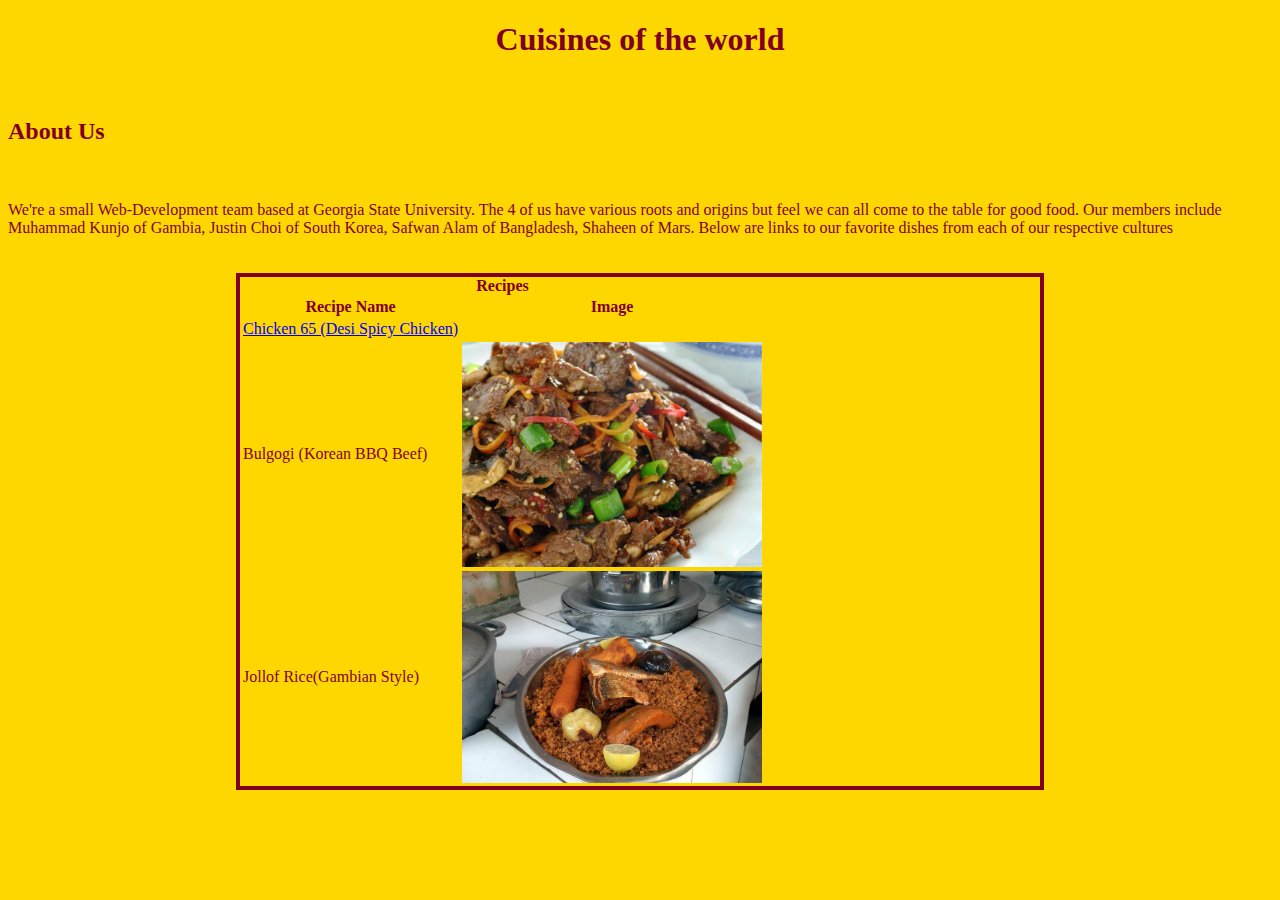
==== index.html @ 40b1176d "Update index.html" ====
<!DOCTYPE html>
<html lang="en">
<head>
    <meta charset="UTF-8">
    <title>Recipes Galore</title>
	<link rel="stylesheet" type="text/css" href="style.css">
	<link rel="stylesheet" type="text/css" href="style2.css">
    <link rel="icon" href="worldwide.jpg" type="image/gif" sizes="16x16">
</head>

<body>

<h1>Cuisines of the world</h1>
  <br>
  <h2>About Us</h2>

<br><br>
    <span>We're a small Web-Development team based at Georgia State University.
  The 4 of us have various roots and origins but feel we can all come to the table for good food.
  Our members include Muhammad Kunjo of Gambia, Justin Choi of South Korea, Safwan Alam of Bangladesh, Shaheen of Mars.
  Below are links to our favorite dishes from each of our respective cultures</span>
  <br>
  <br>
  <br>

<div class="container">
<table>
  <caption><b>Recipes</b></caption>
  <tr>
    <th>Recipe Name</th>
    <th>Image</th>
  </tr>
  <tr>
    <td><a href="https://codd.cs.gsu.edu/~salam9/Project1/SafRecipe.html">Chicken 65 (Desi Spicy Chicken)</a>
      </td>
  </tr>
  <tr>
    <td>Bulgogi (Korean BBQ Beef)</td>
    <td><a href="https://codd.cs.gsu.edu/~jchoi34/WP/PW/1/intrecipe.html"><img src="mainbulgogi.jpg" alt="bulgogi"></a></td>
  </tr>
  <tr>
    <td>Jollof Rice(Gambian Style)</td>
    <td><a href="https://codd.cs.gsu.edu/~mkunjo1/WP/PW/1/jollof.html"><img src="jollof.jpg" alt="jollof"></a></td>
  </tr>
</table>
  </div>

</body>
</html>
---- style.css ----
h1{
    text-align: center;
}

img{
    display: block;
    margin-left: auto;
    margin-right: auto;
    width: 300px;
    transition: width 2s;
}

img:hover{
    width: 600px;
}

@keyframes moveLeft{
    0%{
        transform: translate(-500px);
    }

    80%{
        transform: translate(5px);
    }

    100%{
        transform: translate(0);
    }
}

h1, h2, ul, ol, img{
    animation: moveLeft 2s;
}
---- style2.css ----
body {
	background-color: gold;
	font-family: Verdana;
	color: #800020;
	font-size: 12pt;
}

/* Body of site */
.container{
	margin: auto;
	width: 800px;
	height: auto;
	border-width: 4px;
	border-color: #800020;
	border-style: solid;	
}
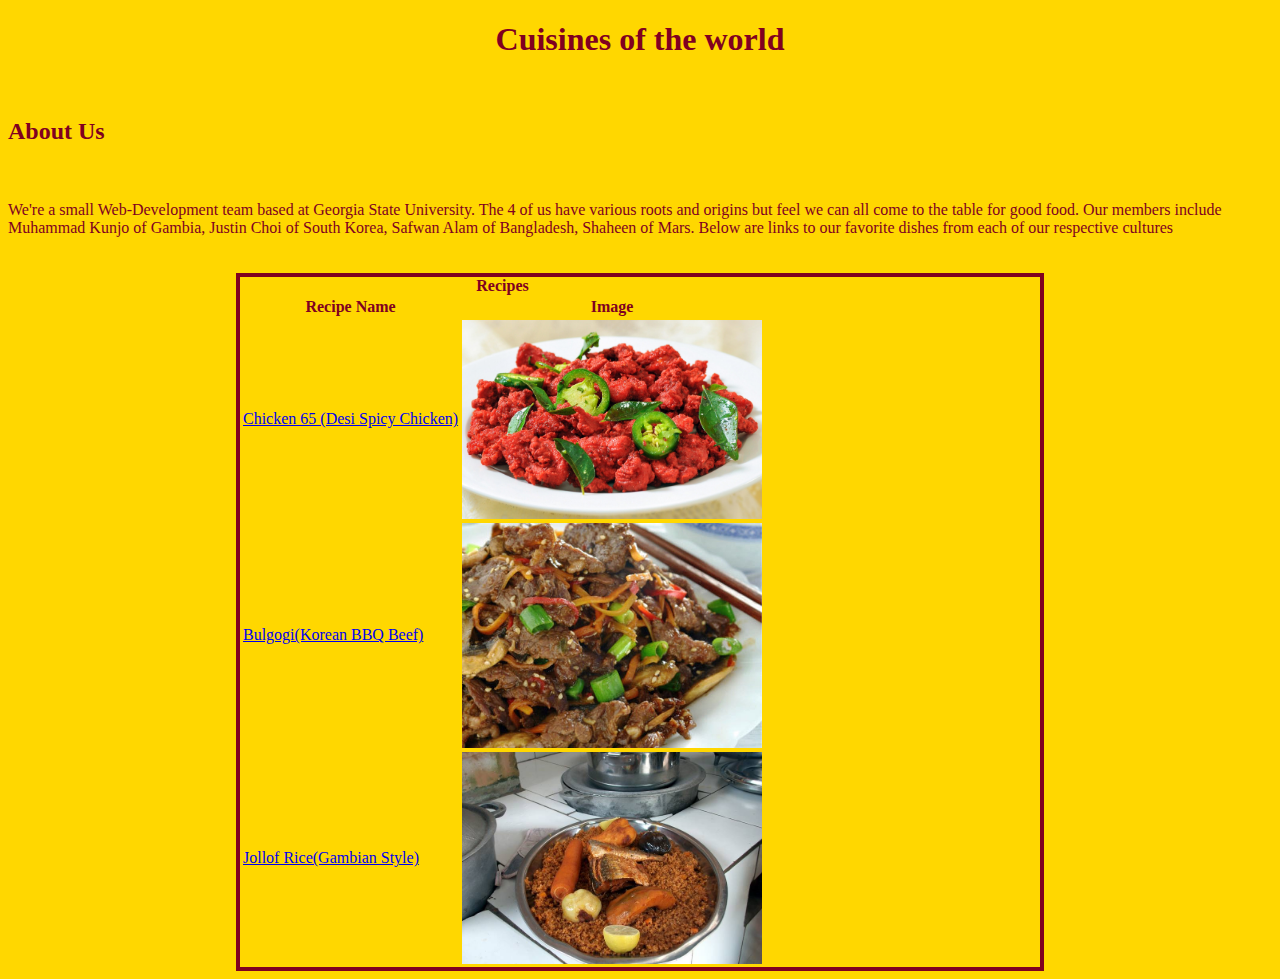
==== commit 5087d494: "Merge branch 'main' of https://github.com/jychoi910/Web-Programming-Project1 into main" ====
--- a/index.html
+++ b/index.html
@@ -33,17 +33,18 @@
   <tr>
     <td><a href="https://codd.cs.gsu.edu/~salam9/Project1/SafRecipe.html">Chicken 65 (Desi Spicy Chicken)</a>
       </td>
+	 <td><img src="chicken65.jpg" alt=""></td>
   </tr>
   <tr>
-    <td>Bulgogi (Korean BBQ Beef)</td>
-    <td><a href="https://codd.cs.gsu.edu/~jchoi34/WP/PW/1/intrecipe.html"><img src="mainbulgogi.jpg" alt="bulgogi"></a></td>
+    <td><a href="https://codd.cs.gsu.edu/~jchoi34/WP/PW/1/intrecipe.html">Bulgogi(Korean BBQ Beef)</a></td>
+    <td><img src="mainbulgogi.jpg" alt="bulgogi"></td>
   </tr>
   <tr>
-    <td>Jollof Rice(Gambian Style)</td>
-    <td><a href="https://codd.cs.gsu.edu/~mkunjo1/WP/PW/1/jollof.html"><img src="jollof.jpg" alt="jollof"></a></td>
+    <td><a href="https://codd.cs.gsu.edu/~mkunjo1/WP/PW/1/jollof.html">Jollof Rice(Gambian Style)</a></td>
+    <td><img src="jollof.jpg" alt="jollof"></td>
   </tr>
 </table>
-  </div>
+ </div>
 
 </body>
 </html>
--- a/style.css
+++ b/style.css
@@ -30,4 +30,13 @@
 
 h1, h2, ul, ol, img{
     animation: moveLeft 2s;
-}+}
+
+.homeButton {
+    width: 3rem;
+   text-decoration: none;
+   float: left;
+   display: block;
+  font-size: 20px;
+ }`
+}
--- a/style2.css
+++ b/style2.css
@@ -12,7 +12,5 @@
 	height: auto;
 	border-width: 4px;
 	border-color: #800020;
-	border-style: solid;	
+	border-style: solid;
 }
-
-
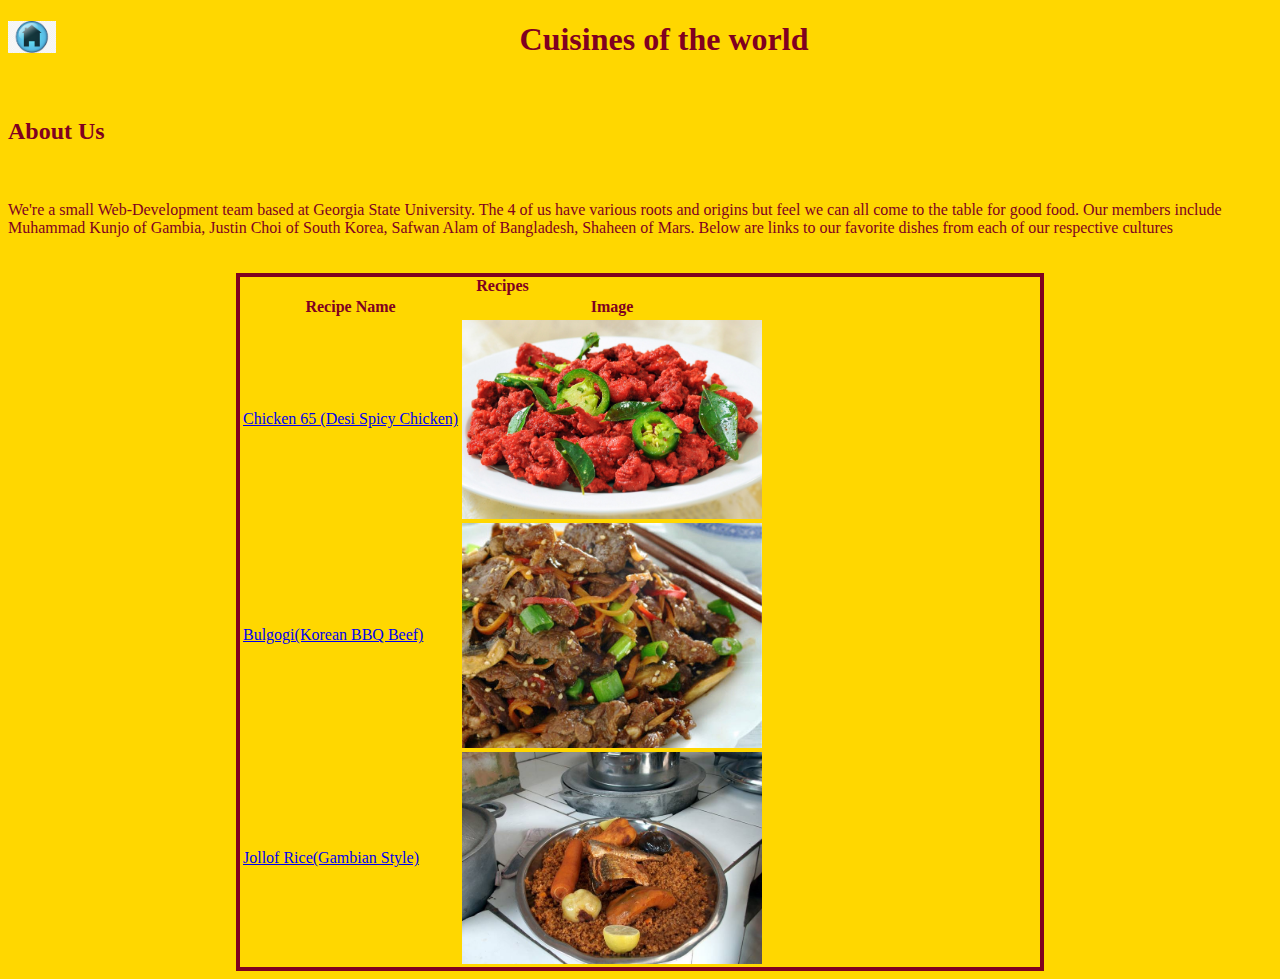
==== commit 4fe632f5: "HomeButton" ====
--- a/index.html
+++ b/index.html
@@ -9,6 +9,7 @@
 </head>
 
 <body>
+<a href="https://codd.cs.gsu.edu/~jchoi34/WP/PW/1/index.html"><img src="home.png" alt="home" class="homeButton"></a>
 
 <h1>Cuisines of the world</h1>
   <br>
--- a/style.css
+++ b/style.css
@@ -13,6 +13,7 @@
 img:hover{
     width: 600px;
 }
+
 
 @keyframes moveLeft{
     0%{
@@ -38,5 +39,9 @@
    float: left;
    display: block;
   font-size: 20px;
- }`
+ }
 }
+
+.homeButton:hover{
+    width: 5rem;
+  }
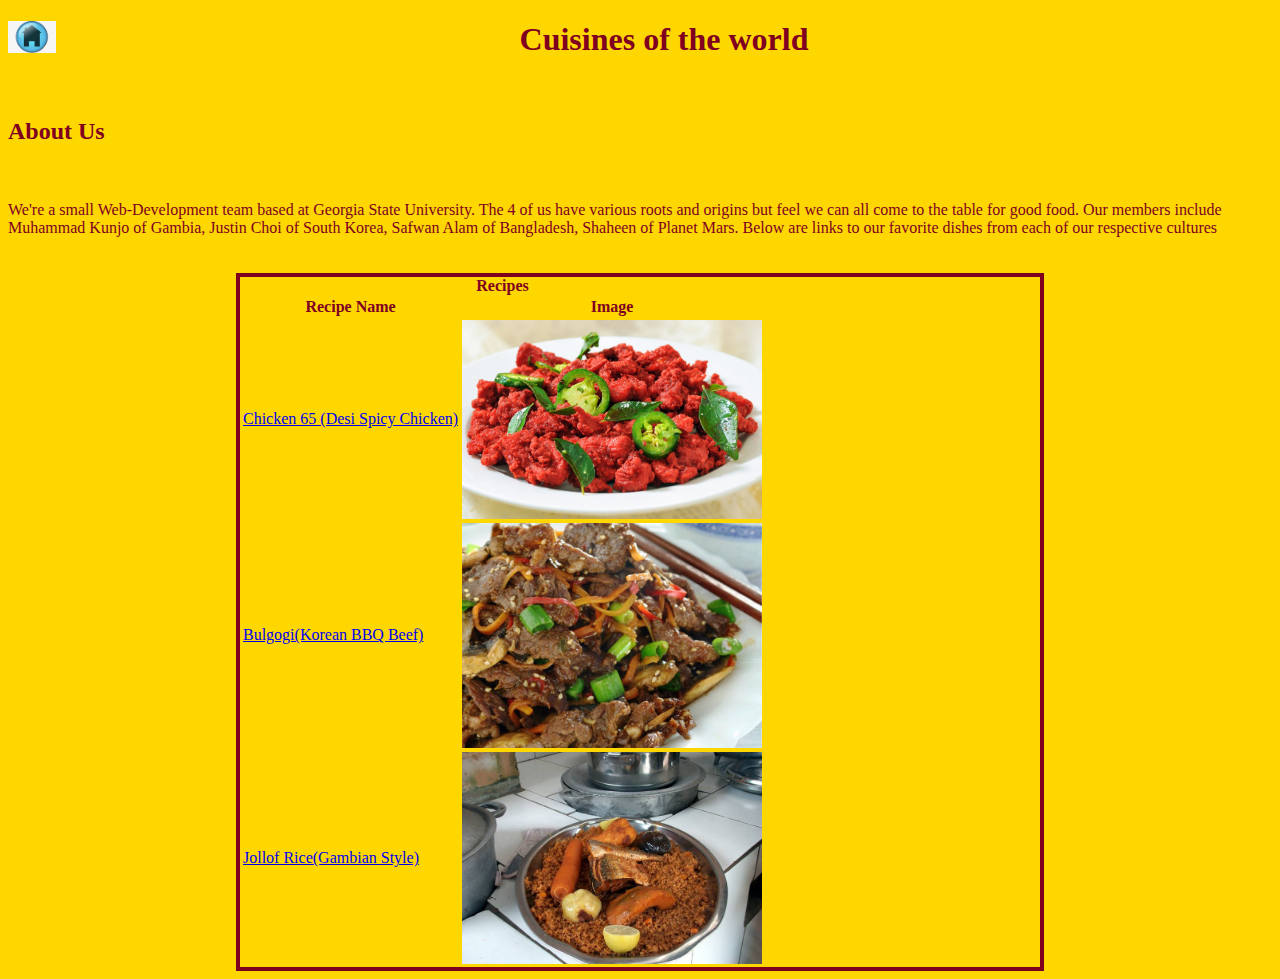
==== commit e7c8c4b1: "Update index.html" ====
--- a/index.html
+++ b/index.html
@@ -9,7 +9,7 @@
 </head>
 
 <body>
-<a href="https://codd.cs.gsu.edu/~jchoi34/WP/PW/1/index.html"><img src="home.png" alt="home" class="homeButton"></a>
+<a href="https://codd.cs.gsu.edu/~mkunjo1/WP/PW/1/index.html"><img src="home.png" alt="home" class="homeButton"></a>
 
 <h1>Cuisines of the world</h1>
   <br>
@@ -18,7 +18,7 @@
 <br><br>
     <span>We're a small Web-Development team based at Georgia State University.
   The 4 of us have various roots and origins but feel we can all come to the table for good food.
-  Our members include Muhammad Kunjo of Gambia, Justin Choi of South Korea, Safwan Alam of Bangladesh, Shaheen of Mars.
+  Our members include Muhammad Kunjo of Gambia, Justin Choi of South Korea, Safwan Alam of Bangladesh, Shaheen of Planet Mars.
   Below are links to our favorite dishes from each of our respective cultures</span>
   <br>
   <br>
@@ -32,12 +32,12 @@
     <th>Image</th>
   </tr>
   <tr>
-    <td><a href="https://codd.cs.gsu.edu/~salam9/Project1/SafRecipe.html">Chicken 65 (Desi Spicy Chicken)</a>
+    <td><a href="https://codd.cs.gsu.edu/~mkunjo1/WP/PW/1/SafRecipe.html">Chicken 65 (Desi Spicy Chicken)</a>
       </td>
 	 <td><img src="chicken65.jpg" alt=""></td>
   </tr>
   <tr>
-    <td><a href="https://codd.cs.gsu.edu/~jchoi34/WP/PW/1/intrecipe.html">Bulgogi(Korean BBQ Beef)</a></td>
+    <td><a href="https://codd.cs.gsu.edu/~mkunjo1/WP/PW/1/intrecipe.html">Bulgogi(Korean BBQ Beef)</a></td>
     <td><img src="mainbulgogi.jpg" alt="bulgogi"></td>
   </tr>
   <tr>
--- a/style.css
+++ b/style.css
@@ -8,6 +8,10 @@
     margin-right: auto;
     width: 300px;
     transition: width 2s;
+}
+
+img.homeButton:hover {
+    width: 5rem;
 }
 
 img:hover{
@@ -41,7 +45,3 @@
   font-size: 20px;
  }
 }
-
-.homeButton:hover{
-    width: 5rem;
-  }
